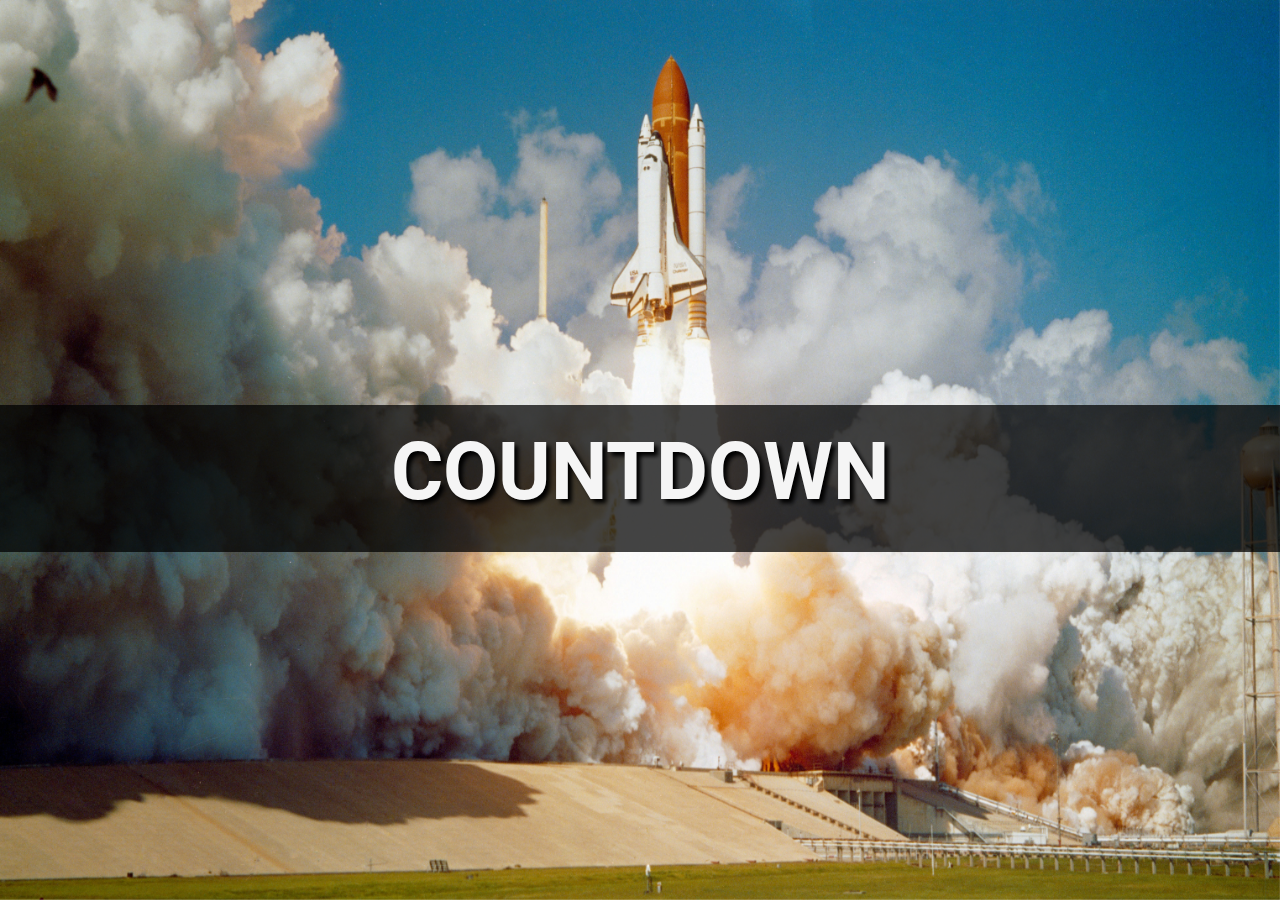
==== countdown.html @ c38d337e "add countdown link page and its styles and links" ====
<!DOCTYPE html>
<html lang="en">
<head>
    <meta charset="UTF-8">
    <meta name="viewport" content="width=device-width, initial-scale=1.0">
    <title>Countdown</title>
    <link rel="stylesheet" href="styles2.css"/>
</head>
<body>
    <div id="background">
        <img src="./images/nasa-dCgbRAQmTQA-unsplash.jpg" class="stretch" alt="Launch" />
    </div>
    <div class="timer">
        <h1>COUNTDOWN</h1>
        <h1 id="countdown"></h1>
    </div>
    <script>
        let countDownDate = new Date("Jan 5, 2030 15:37:25").getTime();
        let x = setInterval(function() {
        let now = new Date().getTime();
        let distance = countDownDate - now;
        let days = Math.floor(distance / (1000 * 60 * 60 * 24));
        let hours = Math.floor((distance % (1000 * 60 * 60 * 24)) / (1000 * 60 * 60));
        let minutes = Math.floor((distance % (1000 * 60 * 60)) / (1000 * 60));
        let seconds = Math.floor((distance % (1000 * 60)) / 1000);
        document.getElementById("countdown").innerHTML = days + "d " + hours + "h "
        + minutes + "m " + seconds + "s ";
        if (distance < 0) {
        clearInterval(x);
        document.getElementById("demo").innerHTML = "EXPIRED";
        }
        }, 1000);
    </script>
</body>
</html>
---- styles2.css ----
@font-face {
    font-family: 'robotoblack';
    src: url('fonts/roboto-black-webfont.woff2') format('woff2'),
            url('fonts/roboto-black-webfont.woff') format('woff');
    font-weight: normal;
    font-style: normal;

}
@font-face {
    font-family: 'robotoregular';
    src: url('fonts/roboto-regular-webfont.woff2') format('woff2'),
            url('fonts/roboto-regular-webfont.woff') format('woff');
    font-weight: normal;
    font-style: normal;

}
@font-face {
    font-family: 'robotomedium_italic';
    src: url('fonts/roboto-mediumitalic-webfont.woff2') format('woff2'),
            url('fonts/roboto-mediumitalic-webfont.woff') format('woff');
    font-weight: normal;
    font-style: normal;

}
@font-face {
    font-family: 'robotomedium';
    src: url('fonts/roboto-medium-webfont.woff2') format('woff2'),
            url('fonts/roboto-medium-webfont.woff') format('woff');
    font-weight: normal;
    font-style: normal;

}
@font-face {
    font-family: 'robotolight_italic';
    src: url('fonts/roboto-lightitalic-webfont.woff2') format('woff2'),
            url('fonts/roboto-lightitalic-webfont.woff') format('woff');
    font-weight: normal;
    font-style: normal;

}
@font-face {
    font-family: 'robotolight';
    src: url('fonts/roboto-light-webfont.woff2') format('woff2'),
            url('fonts/roboto-light-webfont.woff') format('woff');
    font-weight: normal;
    font-style: normal;

}
@font-face {
    font-family: 'robotoitalic';
    src: url('fonts/roboto-italic-webfont.woff2') format('woff2'),
            url('fonts/roboto-italic-webfont.woff') format('woff');
    font-weight: normal;
    font-style: normal;

}
@font-face {
    font-family: 'robotothin';
    src: url('fonts/roboto-thin-webfont.woff2') format('woff2'),
            url('fonts/roboto-thin-webfont.woff') format('woff');
    font-weight: normal;
    font-style: normal;

}
@font-face {
    font-family: 'robotobold_italic';
    src: url('fonts/roboto-bolditalic-webfont.woff2') format('woff2'),
            url('fonts/roboto-bolditalic-webfont.woff') format('woff');
    font-weight: normal;
    font-style: normal;

}
@font-face {
    font-family: 'robotobold';
    src: url('fonts/roboto-bold-webfont.woff2') format('woff2'),
            url('fonts/roboto-bold-webfont.woff') format('woff');
    font-weight: normal;
    font-style: normal;

}
@font-face {
    font-family: 'robotoblack_italic';
    src: url('fonts/roboto-blackitalic-webfont.woff2') format('woff2'),
            url('fonts/roboto-blackitalic-webfont.woff') format('woff');
    font-weight: normal;
    font-style: normal;

}
@font-face {
    font-family: 'robotoblack';
    src: url('fonts/roboto-black-webfont.woff2') format('woff2'),
            url('fonts/roboto-black-webfont.woff') format('woff');
    font-weight: normal;
    font-style: normal;
}

tml, body, div, span, applet, object, iframe,
h1, h2, h3, h4, h5, h6, p, blockquote, pre,
a, abbr, acronym, address, big, cite, code,
del, dfn, em, img, ins, kbd, q, s, samp,
small, strike, strong, sub, sup, tt, var,
b, u, i, center,
dl, dt, dd, ol, ul, li,
fieldset, form, label, legend,
table, caption, tbody, tfoot, thead, tr, th, td,
article, aside, canvas, details, embed, 
figure, figcaption, footer, header, hgroup, 
menu, nav, output, ruby, section, summary,
time, mark, audio, video {
	margin: 0;
	padding: 0;
	border: 0;
	font-size: 100%;
	font: inherit;
	vertical-align: baseline;
}

.timer {
    display: flex;
    flex-direction: column;
    margin: 45vh 0 0 0;
    align-items: center;
    background-color: #000000BB;
    color: whitesmoke;
    font-family: "robotobold";
    font-size: 5rem;
    text-shadow: 4px 4px 4px black;
   
}

#background {
    width: 100%; 
    height: 100%; 
    position: fixed; 
    left: 0px; 
    top: 0px; 
    z-index: -1; /* Ensure div tag stays behind content; -999 might work, too. */
}

.stretch {
    width:100%;
    height:100%;
}

h1 {
    margin: 10px;
}
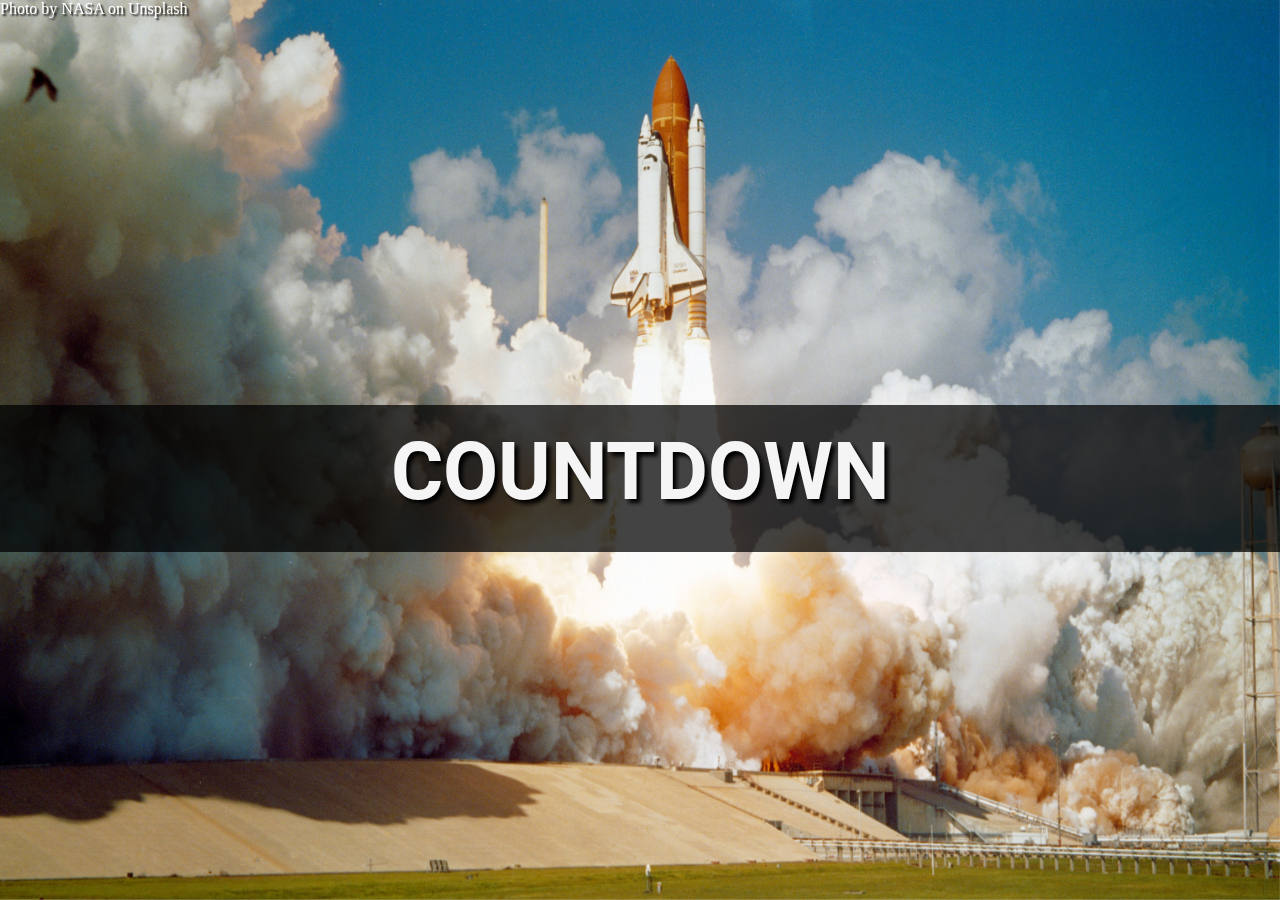
==== commit b7915f87: "fix password validation and final stylings" ====
--- a/countdown.html
+++ b/countdown.html
@@ -14,6 +14,7 @@
         <h1>COUNTDOWN</h1>
         <h1 id="countdown"></h1>
     </div>
+    <p>Photo by <a href="https://unsplash.com/@nasa?utm_content=creditCopyText&utm_medium=referral&utm_source=unsplash">NASA</a> on <a href="https://unsplash.com/photos/space-shuttle-challenger-launches-from-kennedy-space-center-dCgbRAQmTQA?utm_content=creditCopyText&utm_medium=referral&utm_source=unsplash">Unsplash</a></p>
     <script>
         let countDownDate = new Date("Jan 5, 2030 15:37:25").getTime();
         let x = setInterval(function() {
--- a/styles2.css
+++ b/styles2.css
@@ -1,76 +1,3 @@
-
-@font-face {
-    font-family: 'robotoblack';
-    src: url('fonts/roboto-black-webfont.woff2') format('woff2'),
-            url('fonts/roboto-black-webfont.woff') format('woff');
-    font-weight: normal;
-    font-style: normal;
-
-}
-@font-face {
-    font-family: 'robotoregular';
-    src: url('fonts/roboto-regular-webfont.woff2') format('woff2'),
-            url('fonts/roboto-regular-webfont.woff') format('woff');
-    font-weight: normal;
-    font-style: normal;
-
-}
-@font-face {
-    font-family: 'robotomedium_italic';
-    src: url('fonts/roboto-mediumitalic-webfont.woff2') format('woff2'),
-            url('fonts/roboto-mediumitalic-webfont.woff') format('woff');
-    font-weight: normal;
-    font-style: normal;
-
-}
-@font-face {
-    font-family: 'robotomedium';
-    src: url('fonts/roboto-medium-webfont.woff2') format('woff2'),
-            url('fonts/roboto-medium-webfont.woff') format('woff');
-    font-weight: normal;
-    font-style: normal;
-
-}
-@font-face {
-    font-family: 'robotolight_italic';
-    src: url('fonts/roboto-lightitalic-webfont.woff2') format('woff2'),
-            url('fonts/roboto-lightitalic-webfont.woff') format('woff');
-    font-weight: normal;
-    font-style: normal;
-
-}
-@font-face {
-    font-family: 'robotolight';
-    src: url('fonts/roboto-light-webfont.woff2') format('woff2'),
-            url('fonts/roboto-light-webfont.woff') format('woff');
-    font-weight: normal;
-    font-style: normal;
-
-}
-@font-face {
-    font-family: 'robotoitalic';
-    src: url('fonts/roboto-italic-webfont.woff2') format('woff2'),
-            url('fonts/roboto-italic-webfont.woff') format('woff');
-    font-weight: normal;
-    font-style: normal;
-
-}
-@font-face {
-    font-family: 'robotothin';
-    src: url('fonts/roboto-thin-webfont.woff2') format('woff2'),
-            url('fonts/roboto-thin-webfont.woff') format('woff');
-    font-weight: normal;
-    font-style: normal;
-
-}
-@font-face {
-    font-family: 'robotobold_italic';
-    src: url('fonts/roboto-bolditalic-webfont.woff2') format('woff2'),
-            url('fonts/roboto-bolditalic-webfont.woff') format('woff');
-    font-weight: normal;
-    font-style: normal;
-
-}
 @font-face {
     font-family: 'robotobold';
     src: url('fonts/roboto-bold-webfont.woff2') format('woff2'),
@@ -79,23 +6,8 @@
     font-style: normal;
 
 }
-@font-face {
-    font-family: 'robotoblack_italic';
-    src: url('fonts/roboto-blackitalic-webfont.woff2') format('woff2'),
-            url('fonts/roboto-blackitalic-webfont.woff') format('woff');
-    font-weight: normal;
-    font-style: normal;
 
-}
-@font-face {
-    font-family: 'robotoblack';
-    src: url('fonts/roboto-black-webfont.woff2') format('woff2'),
-            url('fonts/roboto-black-webfont.woff') format('woff');
-    font-weight: normal;
-    font-style: normal;
-}
-
-tml, body, div, span, applet, object, iframe,
+html, body, div, span, applet, object, iframe,
 h1, h2, h3, h4, h5, h6, p, blockquote, pre,
 a, abbr, acronym, address, big, cite, code,
 del, dfn, em, img, ins, kbd, q, s, samp,
@@ -135,7 +47,7 @@
     position: fixed; 
     left: 0px; 
     top: 0px; 
-    z-index: -1; /* Ensure div tag stays behind content; -999 might work, too. */
+    z-index: -1;
 }
 
 .stretch {
@@ -145,4 +57,19 @@
 
 h1 {
     margin: 10px;
+}
+
+body {
+    display: flex;
+    flex-direction: column;
+    justify-content: space-between;
+}
+
+p {
+    position: absolute;
+    text-shadow: 2px 2px 2px black;
+}
+a, p {
+    text-decoration: none;
+    color: white;
 }